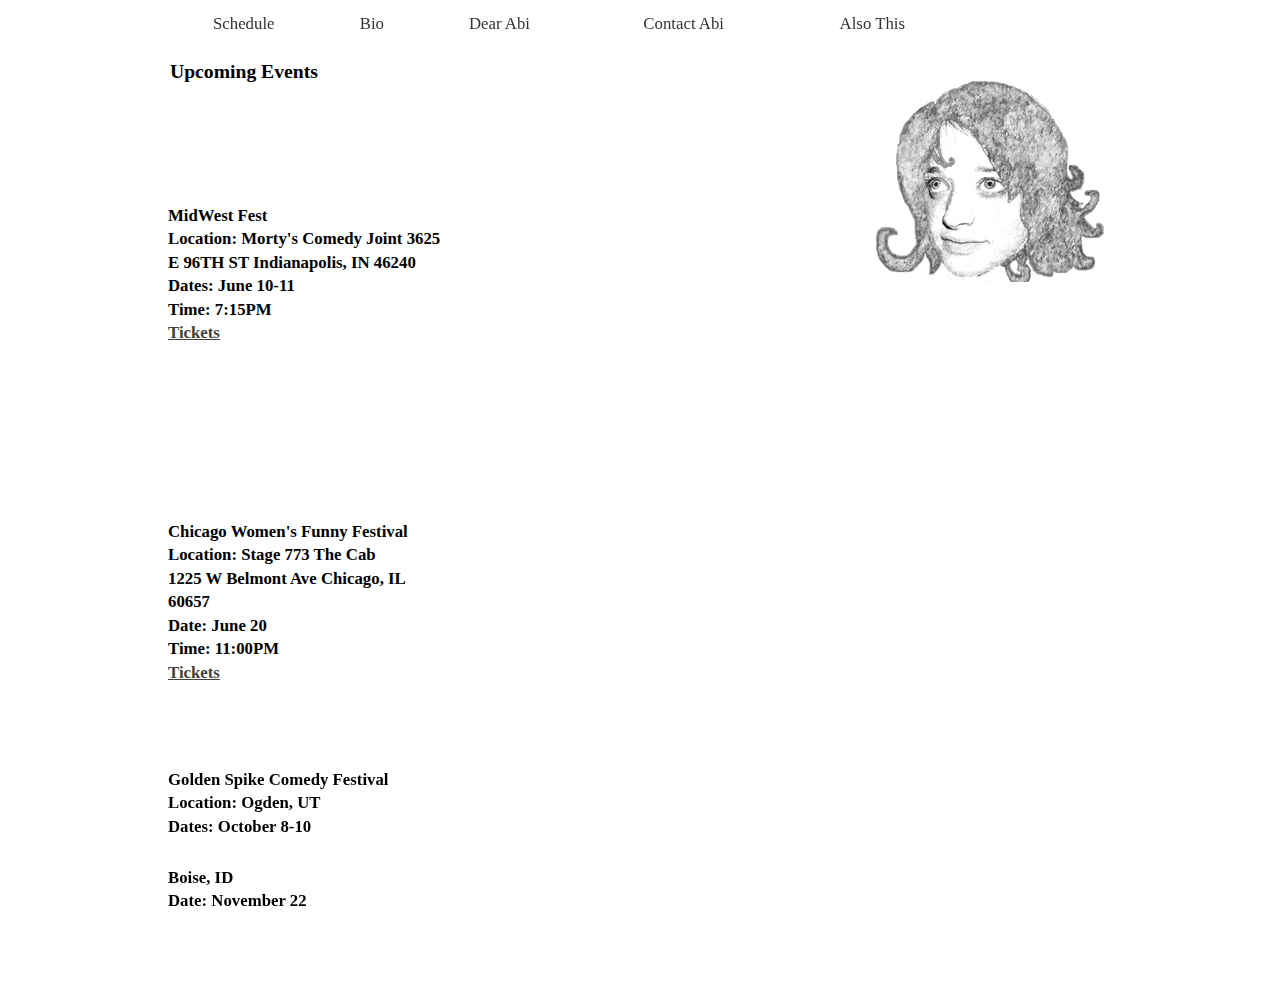
==== home.html @ 78e426be "Initial commit of version 1." ====
<!DOCTYPE html PUBLIC "-//W3C//DTD XHTML 1.0 Transitional//EN" "http://www.w3.org/TR/xhtml1/DTD/xhtml1-transitional.dtd">
<html xmlns="http://www.w3.org/1999/xhtml"><!-- InstanceBegin template="/Templates/subpages.dwt" codeOutsideHTMLIsLocked="false" -->
<head>
<meta http-equiv="Content-Type" content="text/html; charset=UTF-8" />
<!-- InstanceBeginEditable name="doctitle" -->
<title>Home</title>
<!-- InstanceEndEditable --> 

<script type="text/javascript" src="js/position.js"></script>
<script type="text/javascript" src="js/formValidator.js"></script>
<script src="SpryAssets/SpryMenuBar.js" type="text/javascript"></script>
<link rel="stylesheet" type="text/css" href="css/siteStyle.css" />
<link rel="shortcut icon" href="images/icon.png" />

<link href="SpryAssets/subpageSpryMenu.css" rel="stylesheet" type="text/css" />
</head>

<body>

<div id="fb-root"></div>
<script>(function(d, s, id) {
  var js, fjs = d.getElementsByTagName(s)[0];
  if (d.getElementById(id)) return;
  js = d.createElement(s); js.id = id;
  js.src = "http://connect.facebook.net/en_US/all.js#xfbml=1";
  fjs.parentNode.insertBefore(js, fjs);
}(document, 'script', 'facebook-jssdk'));</script>

<div id="fb-root"></div>
<div class="container">
<div class="header">
<div class="sizes">
 <table class="menu">
   <tbody>
      <tr>
		<td class="menuword" onmouseover="setPosition('home')">
          <a href="home.html"  >Schedule</a>
            <img class="large" id="home" src="images/menupics/home.png"
            alt="home" />
        </td>
		<td class="menuword" onmouseover="setPosition('bio')">
          <a href="bio.html" >Bio</a>
          <img class="large" id="bio"  src="images/menupics/bio.png"
          alt="bio" />
        </td>
		<td class="menuword" onmouseover="setPosition('blog')">
          <a href="blog.html" >Dear Abi</a>
            <img class="large" id="blog" src="images/menupics/blog.png"
            alt="Ask Abi" />
       </td>
        <!--
       <td class="menuword" onmouseover="setPosition('fan')">
          <a href="http://www.fancollectors.org/fanhistory.htm" >Fan Site</a>
            <img class="large" id="fan" src="../site_files/menupics/fan.png" 
            alt="fan site" />
       </td>
       <!--
		<td class="menuword" onmouseover="setPosition('hire')">
          <a href="../hire.html" >Hire Abi</a>
          <img class="large" id="hire" src="../site_files/menupics/hire.png" 
          alt="hire me" />
        </td>
        <td class="menuword" onmouseover="setPosition('videos')">
          <a href="../videos.html" >Videos</a>
          <img class="large" id="videos" src="../site_files/menupics/video.png" 
          alt="videos" />
        </td>
        <td class="menuword" onmouseover="setPosition('shop')">
          <a href="../shop.html" >Shopping</a>
          <img class="large" id="shop" src="../site_files/menupics/shopping.png" 
          alt="shop" />
        </td>
        -->
        <td class="menuword" onmouseover="setPosition('contact')">
          <a href="contact.html" >Contact Abi</a>
          <img class="large" id="contact" src="images/menupics/contact.png"
          alt="contact Abi" />
          </td>
        <td class="menuword" onmouseover="setPosition('fetus')">
          <a href="fetus.html" >Also This</a>
          <img class="large" id="fetus" src="images/menupics/fetus.png"
          alt="also this" />
        </td>
       </tr>
      </tbody>
     </table>
  </div>

  </div>
      
  <div class="content">
  
   <div class="sidebar2">
    <img src="images/abby_thought.jpg" width="100%" alt="face" />
    <p>&nbsp;</p>
    <div class="fb-like-box" data-href="https://www.facebook.com/pages/Abi-Harrison/143866838996697" data-width="292" data-show-faces="true" data-stream="true" data-header="true"></div>
    <!-- end .sidebar2 --></div>
   
    <!-- InstanceBeginEditable name="content" -->          
    <h3>Upcoming Events</h3>
	<table class="news" >
    	<tr>
        	<td>
            	<strong>MidWest Fest</strong>
                <br />
                <strong>Location: Morty's Comedy Joint 3625 E 96TH ST Indianapolis, IN 46240</strong> 
                <br />
                <strong>Dates: June 10-11</strong> 
                <br />
                <strong>Time: 7:15PM</strong>
                <br />
                <a href="http://mortyscomedy.com/event.cfm?id=395602">
                	<strong>Tickets</strong>
                </a>
            </td>
            <td>
         		<iframe src="https://www.google.com/maps/embed?pb=!1m18!1m12!1m3!1d3059.6727082922007!2d-86.105139!3d39.926339999999996!2m3!1f0!2f0!3f0!3m2!1i1024!2i768!4f13.1!3m3!1m2!1s0x0%3A0x3154fcb3d818e8aa!2sMorty&#39;s+Comedy+Joint!5e0!3m2!1sen!2sus!4v1433812269599" width="375" height="300" frameborder="0" style="border:0"></iframe>
         		<br />
         		<br />
            </td>
        </tr>
    	<tr>
        	<td>
            	<strong>Chicago Women's Funny Festival</strong>
                <br />
                <strong>Location: Stage 773 The Cab </strong>
                <br/>
                <strong>1225 W Belmont Ave Chicago, IL 60657</strong> 
                <br />
                <strong>Date: June 20</strong> 
                <br />
                <strong>Time: 11:00PM</strong>
                <br />
                <a href="https://www.vendini.com/ticket-software.html?t=tix&e=e2669122a8333b0105acee4a61791513">
                	<strong>Tickets</strong>
                </a>
            </td>
            <td>
         		<iframe src="https://www.google.com/maps/embed?pb=!1m14!1m8!1m3!1d11871.319111705405!2d-87.659886!3d41.939509!3m2!1i1024!2i768!4f13.1!3m3!1m2!1s0x0%3A0xfe81f9d661aced54!2sStage+773!5e0!3m2!1sen!2sus!4v1433813438012" width="375" height="300" frameborder="0" style="border:0"></iframe>
         		<br />
         		<br />
            </td>
        </tr>
            	<tr>
        	<td>
            	<strong>Golden Spike Comedy Festival</strong>
                <br />
                <strong>Location: Ogden, UT</strong> 
                <br />
                <strong>Dates: October 8-10</strong> 
                <br />
                <!--
                <strong>Time: TBA</strong>
                <br />
                <strong>Address: TBA</strong>
                <br />
                <a href="http://mortyscomedy.com/event.cfm?id=395602">
                	<strong>Tickets</strong>
                </a>
                -->
                <br />
            </td>
            <td>
         		<!--Google Map Here 375x300-->
            </td>
        </tr>
        
        <tr>
        	<td>
            	<strong>Boise, ID</strong>
                <br />
                <strong>Date: November 22</strong> 
                <br />
                <!--
                <strong>Time: TBA</strong>
                <br />
                <strong>Address: TBA</strong>
                <br />
                <a href="http://mortyscomedy.com/event.cfm?id=395602">
                	<strong>Tickets</strong>
                </a>
                -->
            </td>
            <td>
         		<!--Google Map Here 375x300-->
         		<br />
         		<br />
            </td>
        </tr>
        
    </table>
    <br />

    
    <!--
    TABLE TEMPLATE
    Upcoming show table template NOTE: map dimensions: width="400 height="350
    <table class="news" >
    	<tr>
        	<td>
            	<strong>Event name insert here</strong>
                <br />
                <strong>Date:</strong> 
                <br />
                <strong>Time:</strong>
                <br />
                <strong>Location:</strong> 
                <br />
                <strong>Address:</strong>
                <br />
                <strong>Tickets:</strong>
            </td>
            <td>
         Google map here
            </td>
        </tr>
    </table>
    <br />
    -->
    
    <!--
    <h3>Old News</h3>
    <h4 class="news">The birth of my fetus.</h4>
    <br />
    <a href="https://www.facebook.com/events/1482249795325748/?ref=22">
    	<img src="site_files/gezohall.jpg" style="width:300px;margin:0 0 20px 20px"/>
    </a>
    <img src="site_files/BetterthanFHEcomedynight.jpg" style="width:300px;margin:0 0 20px 20px"/>
    -->
    
    <!--
    <TEMPLATE: h4 class="news">Women Like Us Video</h4>
    <p>Abi's new video of her performance for the Women Like Us Charity is on the video page. <a href="videos.html">Check it out.</a></p>
    -->
    
    <!-- InstanceEndEditable -->
<!-- end .content --></div>

<!-- InstanceBeginEditable name="footer" --> 
  <div class="footer">
    <p></p>
    <!-- end .footer --></div><!-- InstanceEndEditable -->
    
<!-- end .container --></div>
</body>
<!-- InstanceEnd --></html>
---- css/siteStyle.css ----
/*-------------------------------------------------------------------------------
General Content Style
-------------------------------------------------------------------------------*/
body {
	font: 105%/1.4 Verdana, Arial, Helvetica, sans-serif;
	background: #FFF;
	margin: 0;
	padding: 0;
	color: #000;
	font-family:"Modern No. 20"
}

/* ~~ Element/tag selectors ~~ */
ul, ol, dl { /* Due to variations between browsers, it's best practices to zero padding and margin on lists. For consistency, you can either specify the amounts you want here, or on the list items (LI, DT, DD) they contain. Remember that what you do here will cascade to the .nav list unless you write a more specific selector. */
	padding: 0;
	margin: 0;
}
h1, h2, h3, h4, h5, h6, p {
	margin-top: 0;	 /* removing the top margin gets around an issue where margins can escape from their containing div. The remaining bottom margin will hold it away from any elements that follow. */
	padding-right: 10px;
	padding-left: 10px; /* adding the padding to the sides of the elements within the divs, instead of the divs themselves, gets rid of any box model math. A nested div with side padding can also be used as an alternate method. */
}

h1 {font-size:30px;}
a img { /* this selector removes the default blue border displayed in some browsers around an image when it is surrounded by a link */
	border: none;
}

/* ~~ Styling for your site's links must remain in this order - including the group of selectors that create the hover effect. ~~ */
a:link {
	color: #42413C;
	text-decoration: underline; /* unless you style your links to look extremely unique, it's best to provide underlines for quick visual identification */
}
a:visited {
	color: #6E6C64;
	text-decoration: underline;
}
a:hover, a:active, a:focus { /* this group of selectors will give a keyboard navigator the same hover experience as the person using a mouse. */
	text-decoration: none;
}

/* ~~ This fixed width container surrounds all other divs ~~ */
.container {
	width: 960px;
	background: #FFFFFF;
	margin: 0 auto; /* the auto value on the sides, coupled with the width, centers the layout */	
	
}

/* ~~ The header is not given a width. It will extend the full width of your layout. It contains an image placeholder that should be replaced with your own linked logo. ~~ */
.header {
				
}

/* ~~ These are the columns for the layout. ~~ 

1) Padding is only placed on the top and/or bottom of the divs. The elements within these divs have padding on their sides. This saves you from any "box model math". Keep in mind, if you add any side padding or border to the div itself, it will be added to the width you define to create the *total* width. You may also choose to remove the padding on the element in the div and place a second div within it with no width and the padding necessary for your design.

2) No margin has been given to the columns since they are all floated. If you must add margin, avoid placing it on the side you're floating toward (for example: a right margin on a div set to float right). Many times, padding can be used instead. For divs where this rule must be broken, you should add a "display:inline" declaration to the div's rule to tame a bug where some versions of Internet Explorer double the margin.

3) Since classes can be used multiple times in a document (and an element can also have multiple classes applied), the columns have been assigned class names instead of IDs. For example, two sidebar divs could be stacked if necessary. These can very easily be changed to IDs if that's your preference, as long as you'll only be using them once per document.

4) If you prefer your nav on the right instead of the left, simply float these columns the opposite direction (all right instead of all left) and they'll render in reverse order. There's no need to move the divs around in the HTML source.

*/

.content {
	
	padding: 10px 0;
	width: 960px;
	float: left;
	
}
.sidebar2 {
	float: right;
	left:960px;
	width: 250px;
	margin-top:20px;
	padding-bottom: 10px;

}

/* ~~ This grouped selector gives the lists in the .content area space ~~ */
.content ul, .content ol { 
	padding: 0 15px 15px 40px; /* this padding mirrors the right padding in the headings and paragraph rule above. Padding was placed on the bottom for space between other elements on the lists and on the left to create the indention. These may be adjusted as you wish. */
}

/* ~~ The footer styles ~~ */
.footer {
	padding: 10px 0;
	/*background: #CCC49F;*/
	position: relative;/* this gives IE6 hasLayout to properly clear */
	clear: both; /* this clear property forces the .container to understand where the columns end and contain them */
}

/* ~~ Miscellaneous float/clear classes ~~ */
.fltrt {  /* this class can be used to float an element right in your page. The floated element must precede the element it should be next to on the page. */
	float: right;
	margin-left: 8px;
}
.fltlft { /* this class can be used to float an element left in your page. The floated element must precede the element it should be next to on the page. */
	float: left;
	margin-right: 8px;
}
.clearfloat { /* this class can be placed on a <br /> or empty div as the final element following the last floated div (within the .container) if the .footer is removed or taken out of the .container */
	clear:both;
	height:0;
	font-size: 1px;
	line-height: 0px;
}

/*-------------------------------------------------------------------------------
Form Style
-------------------------------------------------------------------------------*/
div.formContent 
{
	width:355px;
	margin:0 10px 0 130px;
	padding:1px;
}

div.inputTitle
{
	margin:0 0 0 190px;
}

div.inputArea
{
	float: right;
}

ul.links li
{
	margin:0 0 10px 0;
}

/*-------------------------------------------------------------------------------
Thought Bubble Style
-------------------------------------------------------------------------------*/
div.sizes a		{text-decoration: none;
				color:#333} 

div.sizes a:hover{color:#999;}

div.sizes table	{width: 800px;
				height: 23px;}
		
	.menu	{text-align: center;
			width: auto}

	.menuword {width:auto;
			   padding:5px;}

	.menu a {padding: 5px;
			display:block;}

div.sizes td:hover img.large	{position: absolute; 
								top: 68px; left:647px;
								 margin-left:1px; 
								 height: auto; 
								 margin-top:-30px; 
								width: 120px; border:none} 
							
div.sizes td img.large	{height: 0; 
						width: 0; 
						border-width: 0} 
/* make the larger image appear on the right when a user hovers over one of the smaller images 
on the left side of the Web page */
	
/*--------------------------------------------------------------------------
Video div style
--------------------------------------------------------------------------*/
div.videos
{
	width: 700px;
}

div.videopic
{
	float:left;
	text-align:center;
	border:groove;
	
}

div.videopic a
{
	text-decoration:none;
}

table.news 
{
	padding:5px;
	width:700px;
}

table.news td
{
	width:425px;
}

h4.news 
{
	margin-bottom:0px;
}

p.news 
{
	margin-top:0px;
}
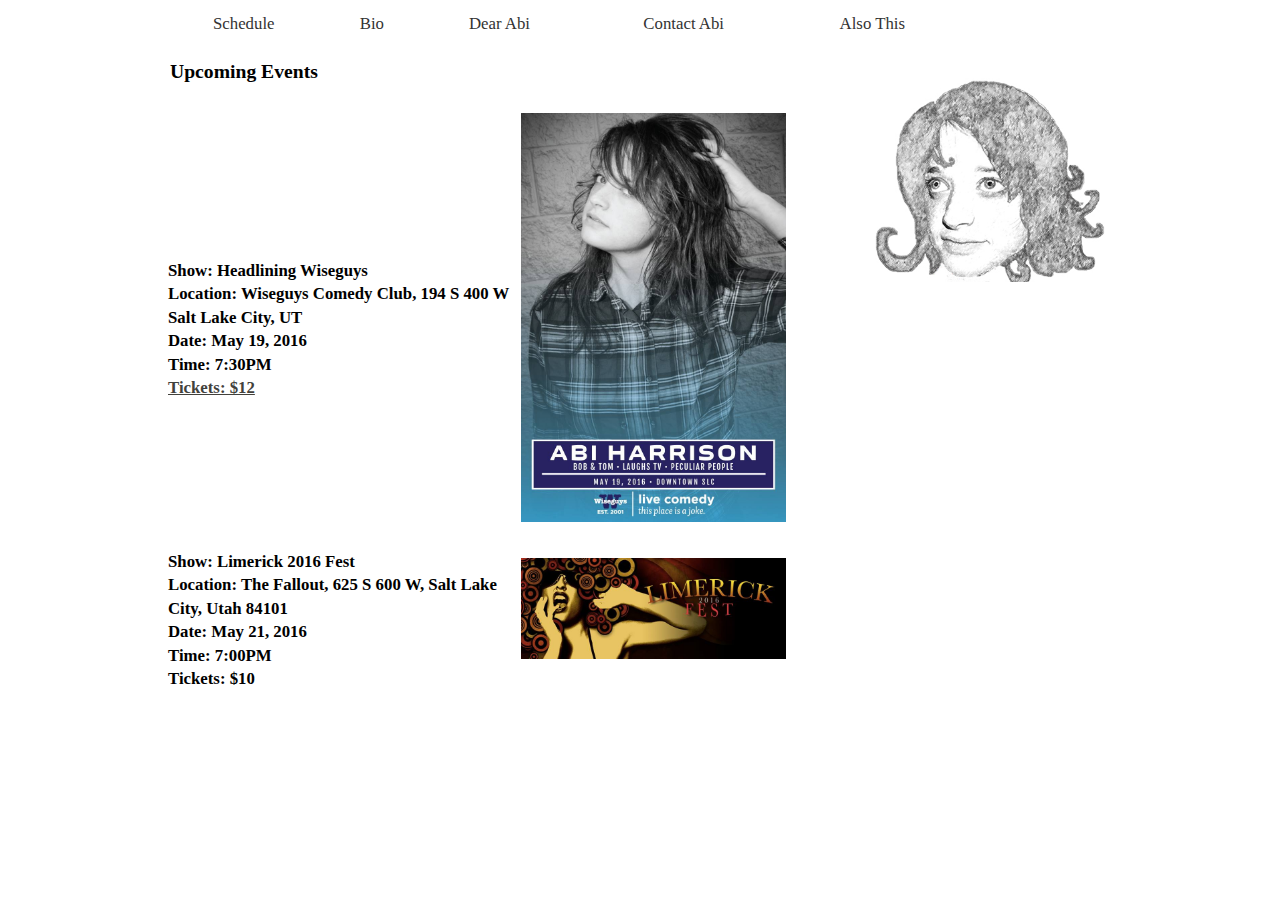
==== commit 9dda84f7: "Updated home to include current upcoming events." ====
--- a/home.html
+++ b/home.html
@@ -101,93 +101,44 @@
 	<table class="news" >
     	<tr>
         	<td>
-            	<strong>MidWest Fest</strong>
+            	<strong>Show: Headlining Wiseguys</strong>
                 <br />
-                <strong>Location: Morty's Comedy Joint 3625 E 96TH ST Indianapolis, IN 46240</strong> 
+                <strong>Location: Wiseguys Comedy Club, 194 S 400 W Salt Lake City, UT</strong>
                 <br />
-                <strong>Dates: June 10-11</strong> 
+                <strong>Date: May 19, 2016</strong>
                 <br />
-                <strong>Time: 7:15PM</strong>
+                <strong>Time: 7:30PM</strong>
                 <br />
-                <a href="http://mortyscomedy.com/event.cfm?id=395602">
-                	<strong>Tickets</strong>
-                </a>
+                <a href="http://www.wiseguyscomedy.com/event/509/abi-harrison"><strong>Tickets: $12</strong></a>
             </td>
             <td>
-         		<iframe src="https://www.google.com/maps/embed?pb=!1m18!1m12!1m3!1d3059.6727082922007!2d-86.105139!3d39.926339999999996!2m3!1f0!2f0!3f0!3m2!1i1024!2i768!4f13.1!3m3!1m2!1s0x0%3A0x3154fcb3d818e8aa!2sMorty&#39;s+Comedy+Joint!5e0!3m2!1sen!2sus!4v1433812269599" width="375" height="300" frameborder="0" style="border:0"></iframe>
-         		<br />
-         		<br />
+                <a href="https://www.facebook.com/events/467798793422873/471723716363714/">
+                    <img src = "images/abiBobTomPeculiar.jpg" width="80%"/>
+                </a>
+                <br />
+                <br />
             </td>
         </tr>
-    	<tr>
+        <tr>
         	<td>
-            	<strong>Chicago Women's Funny Festival</strong>
+            	<strong>Show: Limerick 2016 Fest</strong>
                 <br />
-                <strong>Location: Stage 773 The Cab </strong>
-                <br/>
-                <strong>1225 W Belmont Ave Chicago, IL 60657</strong> 
+                <strong>Location: The Fallout, 625 S 600 W, Salt Lake City, Utah 84101</strong>
                 <br />
-                <strong>Date: June 20</strong> 
+                <strong>Date: May 21, 2016</strong>
                 <br />
-                <strong>Time: 11:00PM</strong>
+                <strong>Time: 7:00PM</strong>
                 <br />
-                <a href="https://www.vendini.com/ticket-software.html?t=tix&e=e2669122a8333b0105acee4a61791513">
-                	<strong>Tickets</strong>
-                </a>
+                <strong>Tickets: $10</strong>
             </td>
             <td>
-         		<iframe src="https://www.google.com/maps/embed?pb=!1m14!1m8!1m3!1d11871.319111705405!2d-87.659886!3d41.939509!3m2!1i1024!2i768!4f13.1!3m3!1m2!1s0x0%3A0xfe81f9d661aced54!2sStage+773!5e0!3m2!1sen!2sus!4v1433813438012" width="375" height="300" frameborder="0" style="border:0"></iframe>
-         		<br />
-         		<br />
+                <a href="https://www.facebook.com/events/1029798763767687/">
+                    <img src = "images/abiLimerick.jpg" width="80%"/>
+                </a>
+                <br />
+                <br />
             </td>
         </tr>
-            	<tr>
-        	<td>
-            	<strong>Golden Spike Comedy Festival</strong>
-                <br />
-                <strong>Location: Ogden, UT</strong> 
-                <br />
-                <strong>Dates: October 8-10</strong> 
-                <br />
-                <!--
-                <strong>Time: TBA</strong>
-                <br />
-                <strong>Address: TBA</strong>
-                <br />
-                <a href="http://mortyscomedy.com/event.cfm?id=395602">
-                	<strong>Tickets</strong>
-                </a>
-                -->
-                <br />
-            </td>
-            <td>
-         		<!--Google Map Here 375x300-->
-            </td>
-        </tr>
-        
-        <tr>
-        	<td>
-            	<strong>Boise, ID</strong>
-                <br />
-                <strong>Date: November 22</strong> 
-                <br />
-                <!--
-                <strong>Time: TBA</strong>
-                <br />
-                <strong>Address: TBA</strong>
-                <br />
-                <a href="http://mortyscomedy.com/event.cfm?id=395602">
-                	<strong>Tickets</strong>
-                </a>
-                -->
-            </td>
-            <td>
-         		<!--Google Map Here 375x300-->
-         		<br />
-         		<br />
-            </td>
-        </tr>
-        
     </table>
     <br />
 
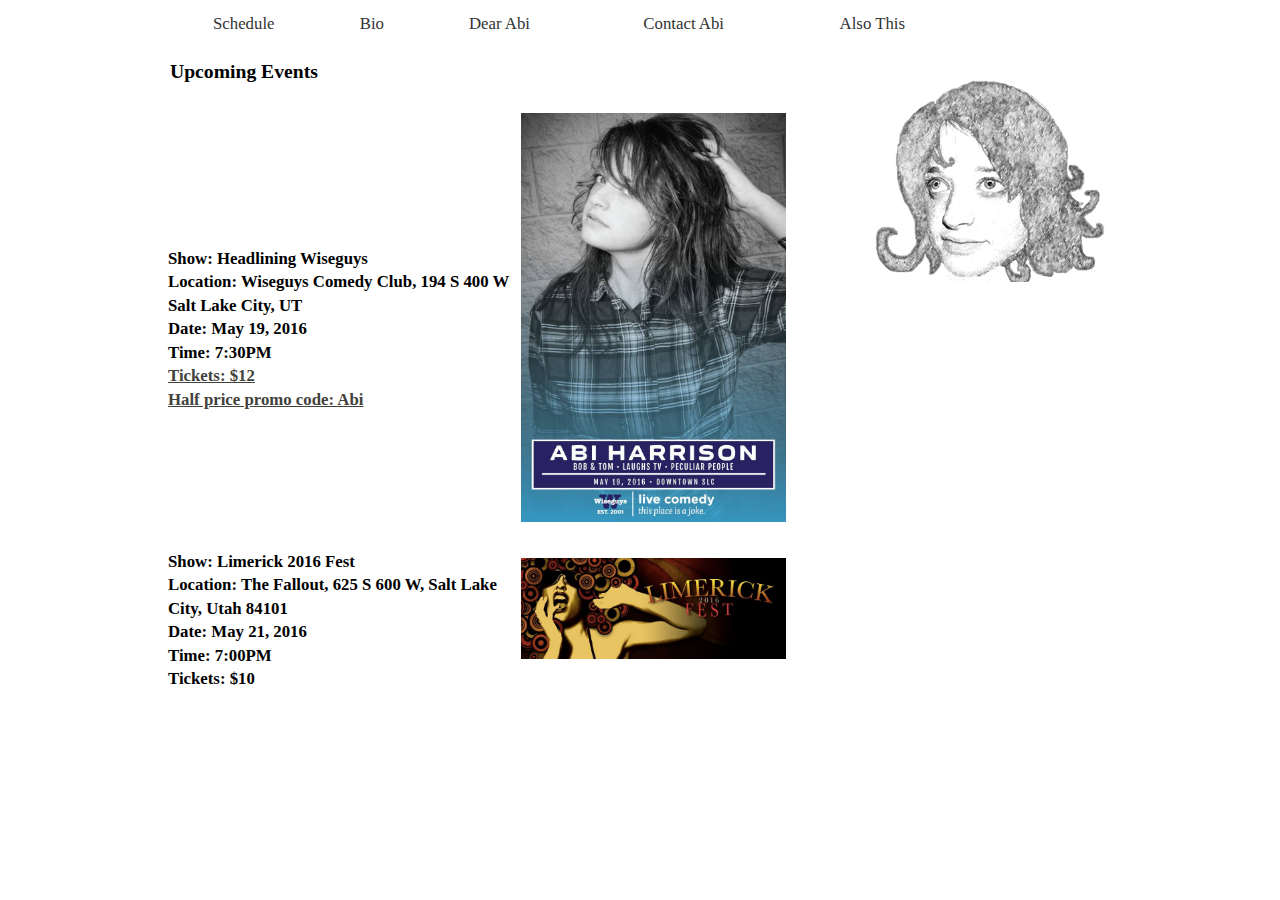
==== commit 81221418: "Added half price promo code for tickets." ====
--- a/home.html
+++ b/home.html
@@ -109,7 +109,7 @@
                 <br />
                 <strong>Time: 7:30PM</strong>
                 <br />
-                <a href="http://www.wiseguyscomedy.com/event/509/abi-harrison"><strong>Tickets: $12</strong></a>
+                <a href="http://www.wiseguyscomedy.com/event/509/abi-harrison"><strong>Tickets: $12<br />Half price promo code: Abi</strong></a>
             </td>
             <td>
                 <a href="https://www.facebook.com/events/467798793422873/471723716363714/">
